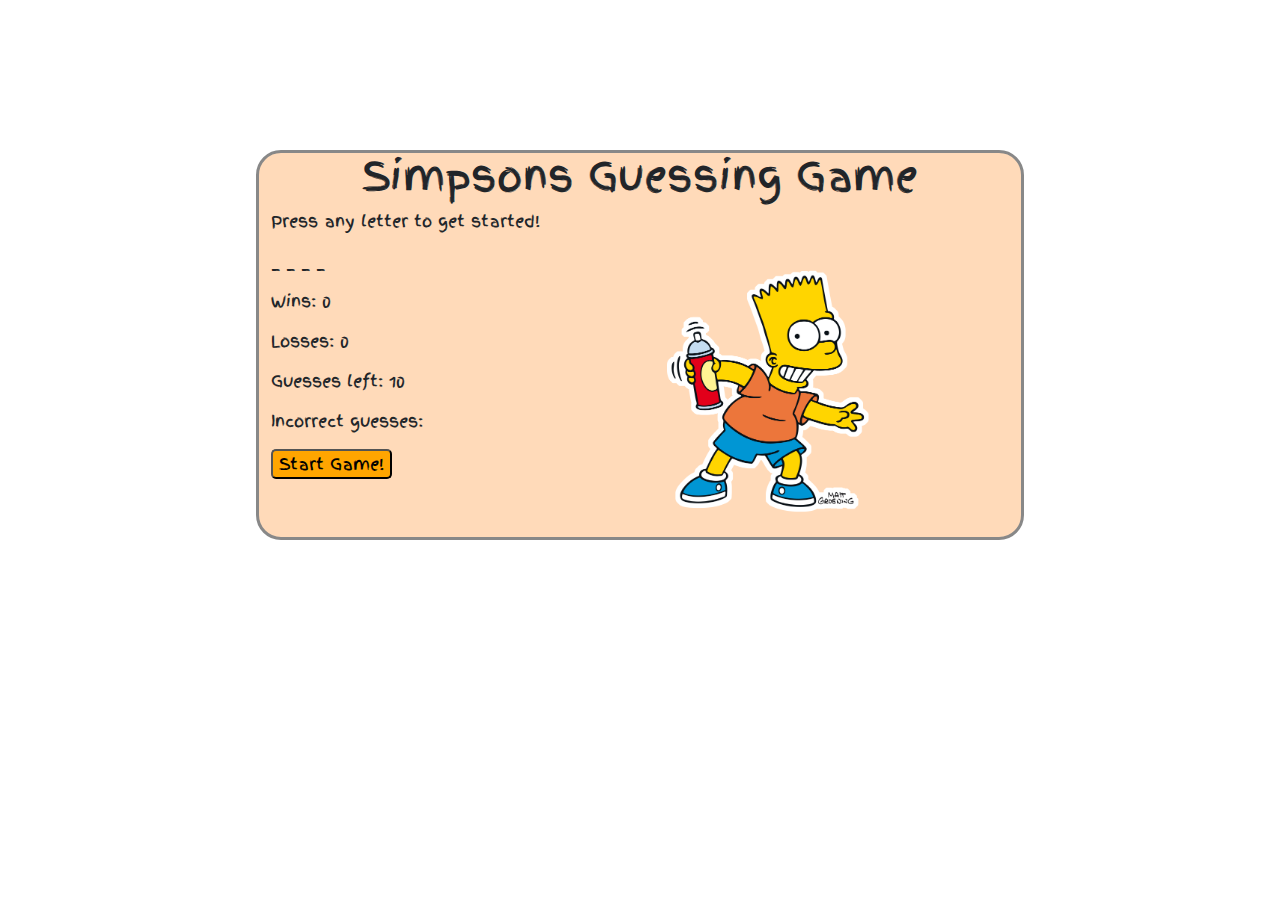
==== v1/index.html @ 36d22018 "See changes.md for a list of changes." ====
<!DOCTYPE html>
<html lang="en">
  <head>
    <meta charset="UTF-8" />
    <meta name="viewport" content="width=device-width, initial-scale=1" />

    <!-- bootstrap stylesheet -->
    <link
      href="https://cdn.jsdelivr.net/npm/bootstrap@5.3.3/dist/css/bootstrap.min.css"
      rel="stylesheet"
      integrity="sha384-QWTKZyjpPEjISv5WaRU9OFeRpok6YctnYmDr5pNlyT2bRjXh0JMhjY6hW+ALEwIH"
      crossorigin="anonymous"
    />

    <!-- add google font -->
    <link rel="preconnect" href="https://fonts.googleapis.com" />
    <link rel="preconnect" href="https://fonts.gstatic.com" crossorigin />
    <link
      href="https://fonts.googleapis.com/css2?family=Finger+Paint&display=swap"
      rel="stylesheet"
    />

    <!-- game stylesheet -->
    <link rel="stylesheet" href="css/styles.css" />
    <title>Lexicon Quest</title>
  </head>

  <body>
    <audio id="sound" src="sounds/theme.mp3" type="audio/wav"></audio>

    <div
      class="container mt-5 max-width-768 game-container finger-paint-regular"
    >
      <div class="row center-text">
        <h1>Simpsons Guessing Game</h1>
      </div>

      <div class="row justify-content-md-center">
        <div class="col">
          <p class="continue" id="continue-text">
            Press any letter to get started!
          </p>
          <p class="answer"><label id="answer-text"></label></p>
          <p class="wins">
            <label>Wins: </label>&nbsp;<label id="wins-text"></label>
          </p>
          <p class="losses">
            <label>Losses:</label>&nbsp;<label id="losses-text"></label>
          </p>
          <p class="guess">
            <label>Guesses left:</label>&nbsp;<label id="guesses-left"></label>
          </p>
          <p class="incorrect">
            <label>Incorrect guesses:</label>&nbsp;<label
              id="incorrect-guesses"
            ></label>
          </p>
          <button id="start-button">Start Game!</button>
        </div>

        <div class="col bart">
          <img src="images/bart.png" alt="Bart" class="clearfix" />
        </div>
      </div>
    </div>

    <div id="message-modal" class="modal">
      <div class="modal-content">
        <span class="close">&times;</span>
        <p id="modal-message">some text in the modal...</p>
      </div>
    </div>
    <script
      src="https://cdn.jsdelivr.net/npm/bootstrap@5.3.3/dist/js/bootstrap.bundle.min.js"
      integrity="sha384-YvpcrYf0tY3lHB60NNkmXc5s9fDVZLESaAA55NDzOxhy9GkcIdslK1eN7N6jIeHz"
      crossorigin="anonymous"
    ></script>
    <script type="text/javascript" src="js/app.js"></script>
    <script>
      window.onload = function () {
        document.getElementById("sound").play();
      };
    </script>
  </body>
</html>
---- v1/css/styles.css ----
body {
  background-color: white;
  margin-top: 150px;
}

.game-container {
  border: #888 solid 3px;
  border-radius: 25px;
  margin-top: 250px;
  background-color: peachpuff;
}

.finger-paint-regular {
  font-family: "Finger Paint", sans-serif;
  font-weight: 400;
  font-style: normal;
}

button {
  background-color: orange;
  border-radius: 5px;
}

.modal {
  display: none;
  position: fixed;
  z-index: 1;
  left: 0;
  top: 0;
  width: 100%;
  height: 100%;
  overflow: auto;
  background-color: rgb(0, 0, 0);
  background-color: rgba(0, 0, 0, 0.4);
}
.modal-content {
  background-color: Efefefe;
  margin: 15% auto;
  padding: 20px;
  border: 1px solid #888;
  width: 80%;
}
.close {
  color: #aaa;
  float: right;
  font-size: 28px;
  font-weight: bold;
}
.close:hover,
.close:focus {
  color: black;
  text-decoration: none;
  cursor: pointer;
}

.center-text {
  text-align: center;
}

.max-width-768 {
  max-width: 768px;
}

img {
  max-width: 65%;
}
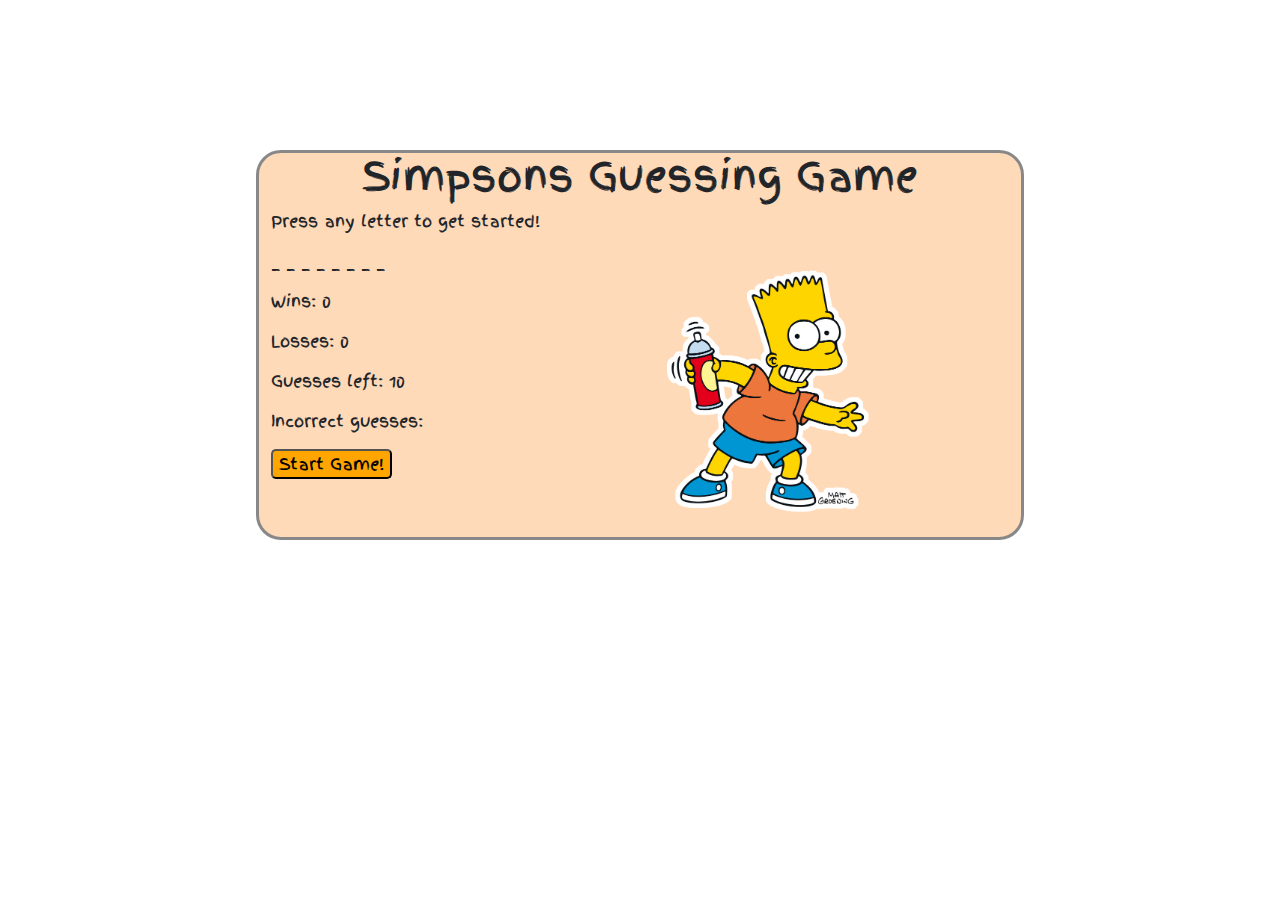
==== commit b648cefe: "See changes.md for a list of revisions." ====
--- a/v1/index.html
+++ b/v1/index.html
@@ -22,7 +22,7 @@
 
     <!-- game stylesheet -->
     <link rel="stylesheet" href="css/styles.css" />
-    <title>Lexicon Quest</title>
+    <title>Hangman</title>
   </head>
 
   <body>
